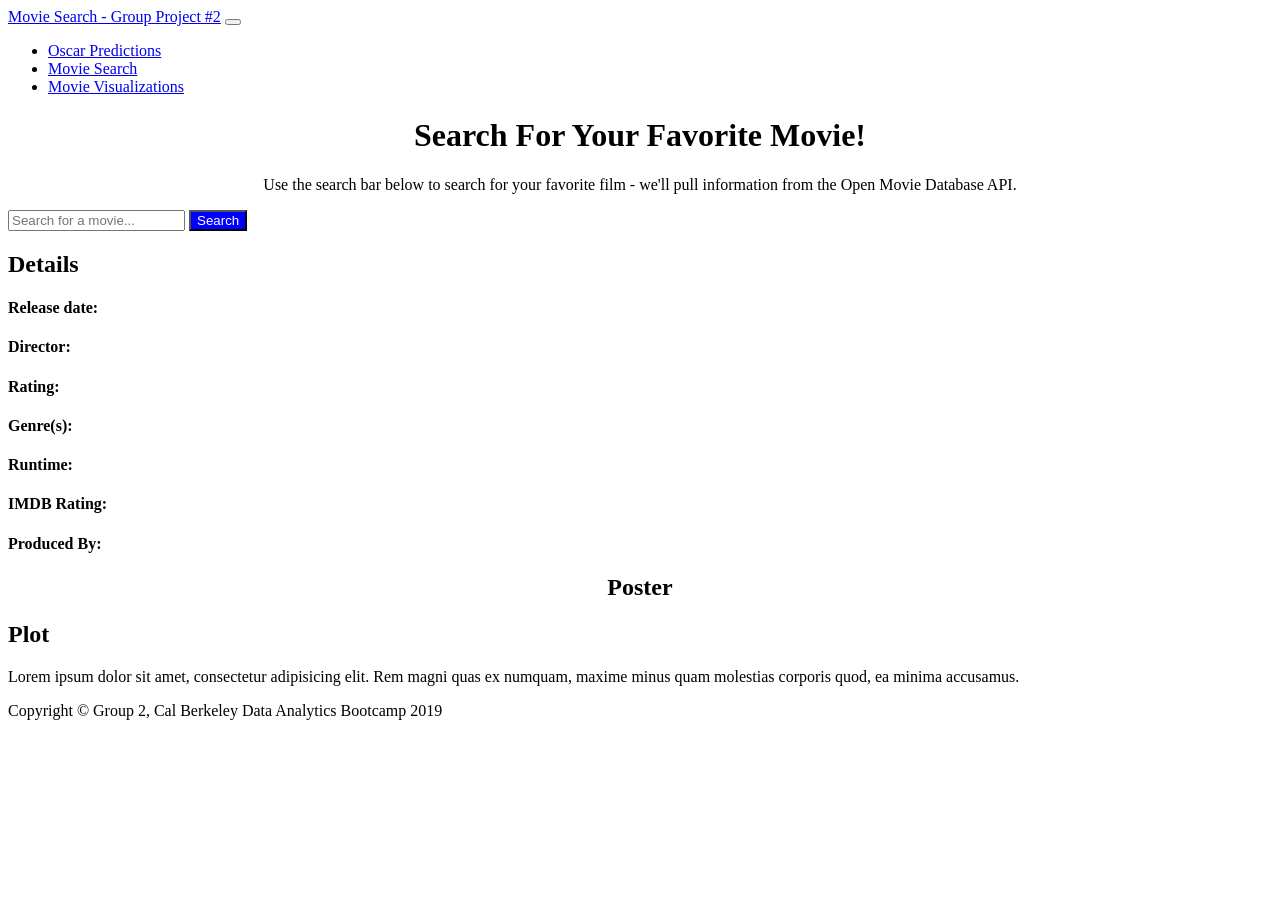
==== movie_project_website/templates/index.html @ 4b5874c1 "Add files via upload" ====
<!DOCTYPE html>
<html lang="en">

<head>

  <meta charset="utf-8">
  <meta name="viewport" content="width=device-width, initial-scale=1, shrink-to-fit=no">
  <meta name="description" content="Search For Your Favorite Movie!">
  <meta name="author" content="Group Project #2">

  <title>Movie Search</title>

  <!-- Bootstrap core CSS -->
  <link href="static/vendor/bootstrap/css/bootstrap.min.css" rel="stylesheet">
  <script src="static/vendor/bootstrap/js/bootstrap.bundle.min.js"></script>
  <script src="https://d3js.org/d3.v5.min.js"></script>

  <!-- Custom styles -->
  <link href="static/css/main.css" rel="stylesheet">

</head>

<body>

  <!-- Navigation -->
  <nav class="navbar navbar-expand-lg navbar-dark bg-dark fixed-top">
    <div class="container">
      <a class="navbar-brand" href="/">Movie Search - Group Project #2</a>
      <button class="navbar-toggler" type="button" data-toggle="collapse" data-target="#navbarResponsive" aria-controls="navbarResponsive" aria-expanded="false" aria-label="Toggle navigation">
        <span class="navbar-toggler-icon"></span>
      </button>
      <div class="collapse navbar-collapse" id="navbarResponsive">
        <ul class="navbar-nav ml-auto">
          <li class="nav-item">
            <a class="nav-link" href="oscars">Oscar Predictions</a>
          </li>
          <li class="nav-item active">
            <a class="nav-link" href="/">Movie Search
            </a>
          </li>
          <li class="nav-item">
            <a class="nav-link" href="visualizations">Movie Visualizations</a>
          </li>
        </ul>
      </div>
    </div>
  </nav>

  <!-- Page Content -->
  <div class="container">

    <!-- Heading Row -->
    <div class="row align-items-center my-5">
      <div class="col-lg-12">
        
        <!-- TITLE -->                     
        <h1 class="font-weight-light" style="text-align:center">Search For Your Favorite Movie!</h1>
        <p style="text-align:center">Use the search bar below to search for your favorite film - we'll pull information from the Open Movie Database API.</p>
        <!-- END TITLE -->
        <!-- SEARCH BAR -->
        <div class="input-group">
          <input type="text" class="form-control" placeholder="Search for a movie..." id="movieTitle"> 
          <span class="input-group-btn">
            <button id="submit"  type="submit" class="input-group-btn" style="background-color:blue;color:white;" class="input-group-btn">Search</button>
          </span>
        </div>
      </div>
        
    </div>
      <!-- END SEARCH BAR -->

    <!-- MOVIE TITLE -->
    <div class="card my-5 py-4 text-center">
      <div id="movie-title-div">
        <h2 id="movie-title"></h2>
      </div>
    </div>

    <!-- MOVIE DETAILS -->
    <div class="row">
      <div class="col-md-4" id="movie-info">
        <!--Section Title  --><div class="card text-white bg-secondary my-5 py-4 text-center"><div id="movie-title-div"><h2 id="movie-title">Details</h2></div></div>
        <h4>Release date: <span id="release-date" class="movie-details"></span></h4>
        <h4>Director: <span id="director" class="movie-details"></span></h4>
        <h4>Rating: <span id="rating" class="movie-details"></span></h4>
        <h4>Genre(s): <span id="genre" class="movie-details"></span></h4>
        <h4>Runtime: <span id="runtime" class="movie-details"></span></h4>
        <h4>IMDB Rating: <span id="imdb-rating" class="movie-details"></span></h4>
        <h4>Produced By: <span id="production" class="movie-details"></span></h4>
      </div>
      
      <!-- MOVIE POSTER -->
      <div class="col-md-4" style="text-align:center">
        <!--Section Title  --><div class="card text-white bg-secondary my-5 py-4 text-center"><div id="movie-title-div"><h2 id="movie-title">Poster</h2></div></div>
        <span id="movie-poster-span"></span>
      </div>

      <!-- PLOT -->
      <div class="col-md-4">
        <!--Section Title  --><div class="card text-white bg-secondary my-5 py-4 text-center"><div id="movie-title-div"><h2 id="movie-title">Plot</h2></div></div>
        <p class="card-text" id="movie-plot">Lorem ipsum dolor sit amet, consectetur adipisicing elit. Rem magni quas ex numquam, maxime minus quam molestias corporis quod, ea minima accusamus.</p> 
      </div>
    </div>
    <!-- END MOVIE DETAILS -->

  </div><!-- /.container -->

  <!-- Footer -->
  <footer class="py-5 bg-dark">
    <div class="container">
      <p class="m-0 text-center text-white">Copyright &copy; Group 2, Cal Berkeley Data Analytics Bootcamp 2019</p>
    </div>
    <!-- /.container -->
  </footer>

  <!-- Bootstrap core JavaScript -->
  
  <script src="../static/js/response.js"></script>

</body>

</html>
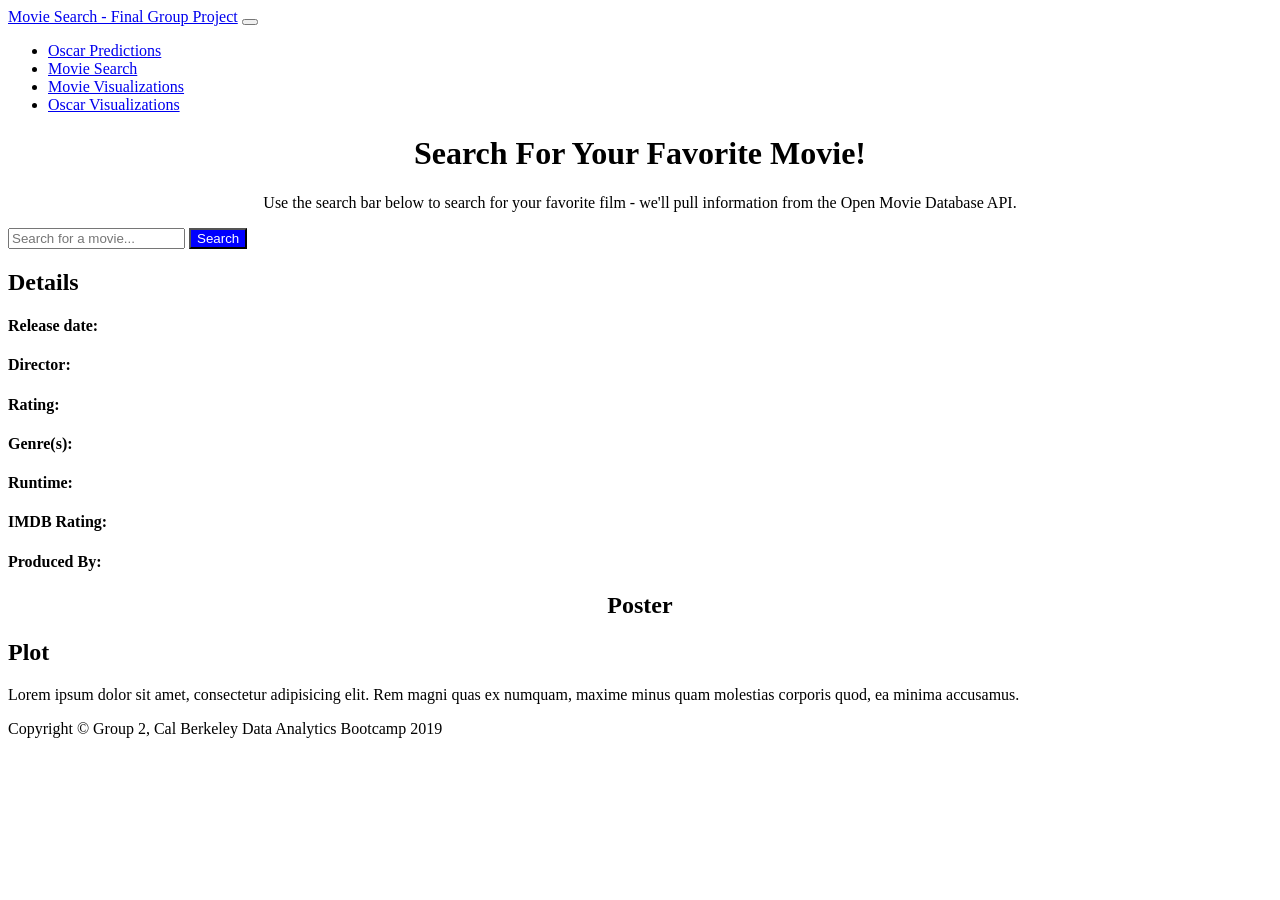
==== commit a6271d5c: "final project" ====
--- a/movie_project_website/templates/index.html
+++ b/movie_project_website/templates/index.html
@@ -6,7 +6,7 @@
   <meta charset="utf-8">
   <meta name="viewport" content="width=device-width, initial-scale=1, shrink-to-fit=no">
   <meta name="description" content="Search For Your Favorite Movie!">
-  <meta name="author" content="Group Project #2">
+  <meta name="author" content="Final Group Project">
 
   <title>Movie Search</title>
 
@@ -25,7 +25,7 @@
   <!-- Navigation -->
   <nav class="navbar navbar-expand-lg navbar-dark bg-dark fixed-top">
     <div class="container">
-      <a class="navbar-brand" href="/">Movie Search - Group Project #2</a>
+      <a class="navbar-brand" href="/">Movie Search - Final Group Project</a>
       <button class="navbar-toggler" type="button" data-toggle="collapse" data-target="#navbarResponsive" aria-controls="navbarResponsive" aria-expanded="false" aria-label="Toggle navigation">
         <span class="navbar-toggler-icon"></span>
       </button>
@@ -40,6 +40,9 @@
           </li>
           <li class="nav-item">
             <a class="nav-link" href="visualizations">Movie Visualizations</a>
+          </li>
+          <li class="nav-item">
+            <a class="nav-link" href="oscar-visual">Oscar Visualizations</a>
           </li>
         </ul>
       </div>
